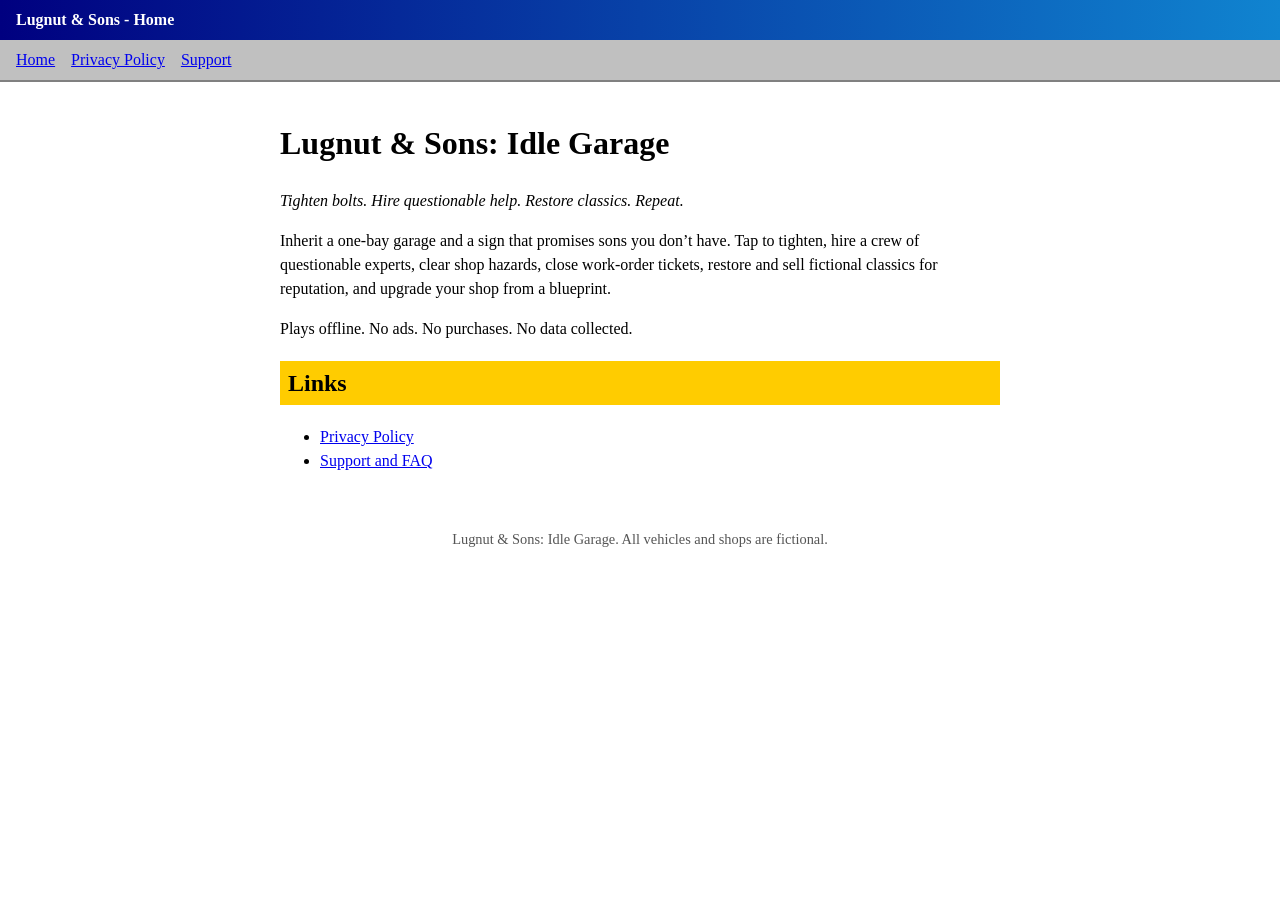
==== index.html @ d0a05620 "Lugnut site: privacy policy and support pages" ====
<!doctype html>
<html lang="en">
<head>
<meta charset="utf-8">
<meta name="viewport" content="width=device-width, initial-scale=1">
<title>Home - Lugnut &amp; Sons</title>
<link rel="stylesheet" href="style.css">
</head>
<body>
<header>Lugnut &amp; Sons - Home</header>
<nav><a href="index.html">Home</a><a href="privacy.html">Privacy Policy</a><a href="support.html">Support</a></nav>
<main>
<h1>Lugnut &amp; Sons: Idle Garage</h1>
<p><em>Tighten bolts. Hire questionable help. Restore classics. Repeat.</em></p>
<p>Inherit a one-bay garage and a sign that promises sons you don&rsquo;t have. Tap to tighten, hire a crew of questionable experts, clear shop hazards, close work-order tickets, restore and sell fictional classics for reputation, and upgrade your shop from a blueprint.</p>
<p>Plays offline. No ads. No purchases. No data collected.</p>
<h2>Links</h2>
<ul>
<li><a href="privacy.html">Privacy Policy</a></li>
<li><a href="support.html">Support and FAQ</a></li>
</ul>
</main>
<footer>Lugnut &amp; Sons: Idle Garage. All vehicles and shops are fictional.</footer>
</body>
</html>
---- style.css ----
:root { color-scheme: light dark; --page:#fff; --text:#000; --muted:#555; --link:#0000ee; --bar:#ffcc00; --chrome:#c0c0c0; }
@media (prefers-color-scheme: dark) { :root { --page:#101014; --text:#f0f0f0; --muted:#a4a4ac; --link:#7fa8ff; --chrome:#3a3a3e; } }
body { margin:0; background:var(--page); color:var(--text); font-family: "Times New Roman", Times, serif; line-height:1.5; }
header { background:linear-gradient(90deg,#000080,#1084d0); color:#fff; padding:8px 16px; font-weight:bold; }
nav { background:var(--chrome); padding:8px 16px; border-bottom:2px solid #808080; }
nav a { margin-right:16px; }
main { max-width:720px; margin:0 auto; padding:16px; }
h1, h2 { font-weight:bold; }
h2 { background:var(--bar); color:#000; padding:4px 8px; }
a { color:var(--link); }
footer { text-align:center; color:var(--muted); padding:24px 16px; font-size:.9em; }
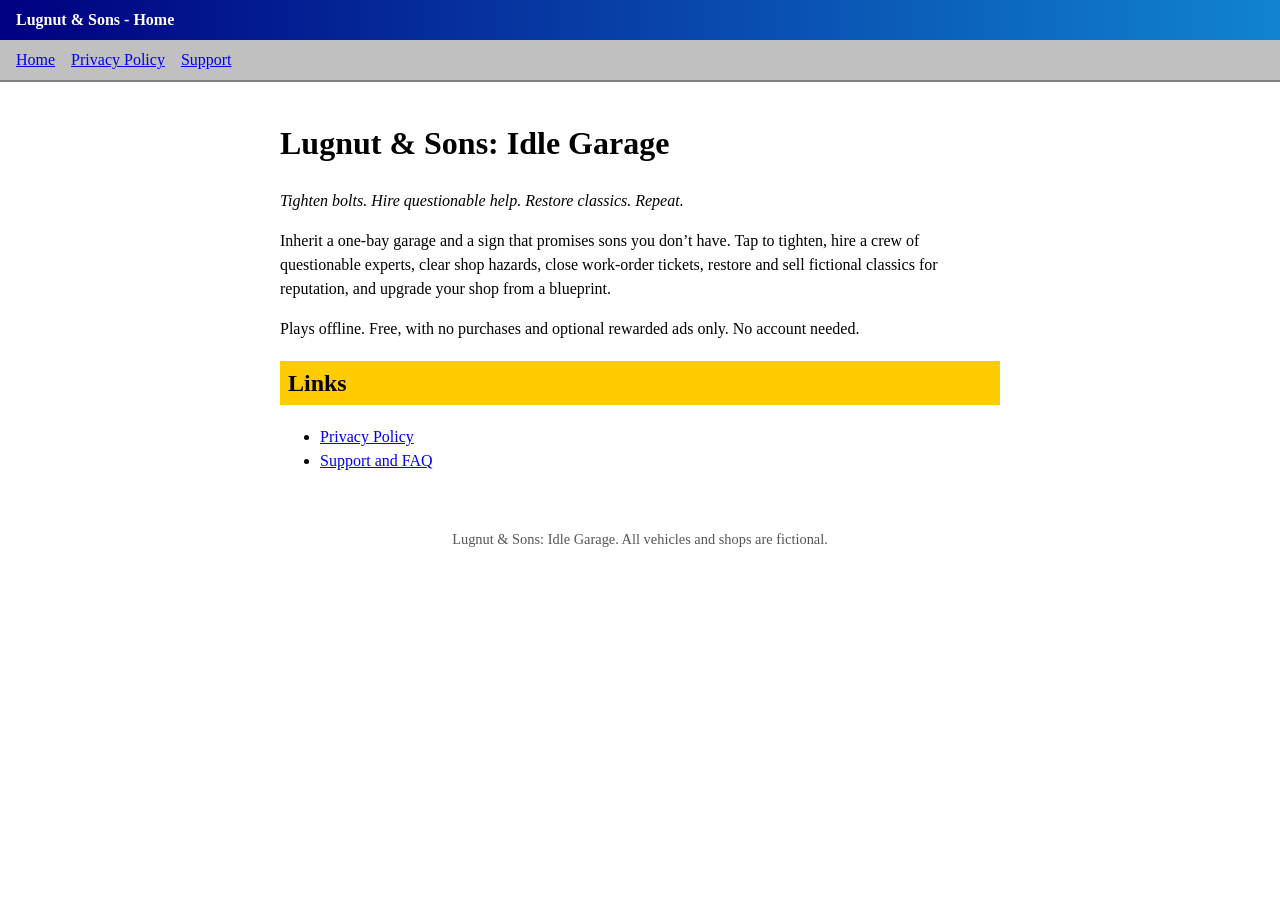
==== commit b4071039: "Update privacy policy, support and home pages to describe AdMob rewarded ads and consent Co-Authored" ====
--- a/index.html
+++ b/index.html
@@ -13,7 +13,7 @@
 <h1>Lugnut &amp; Sons: Idle Garage</h1>
 <p><em>Tighten bolts. Hire questionable help. Restore classics. Repeat.</em></p>
 <p>Inherit a one-bay garage and a sign that promises sons you don&rsquo;t have. Tap to tighten, hire a crew of questionable experts, clear shop hazards, close work-order tickets, restore and sell fictional classics for reputation, and upgrade your shop from a blueprint.</p>
-<p>Plays offline. No ads. No purchases. No data collected.</p>
+<p>Plays offline. Free, with no purchases and optional rewarded ads only. No account needed.</p>
 <h2>Links</h2>
 <ul>
 <li><a href="privacy.html">Privacy Policy</a></li>
